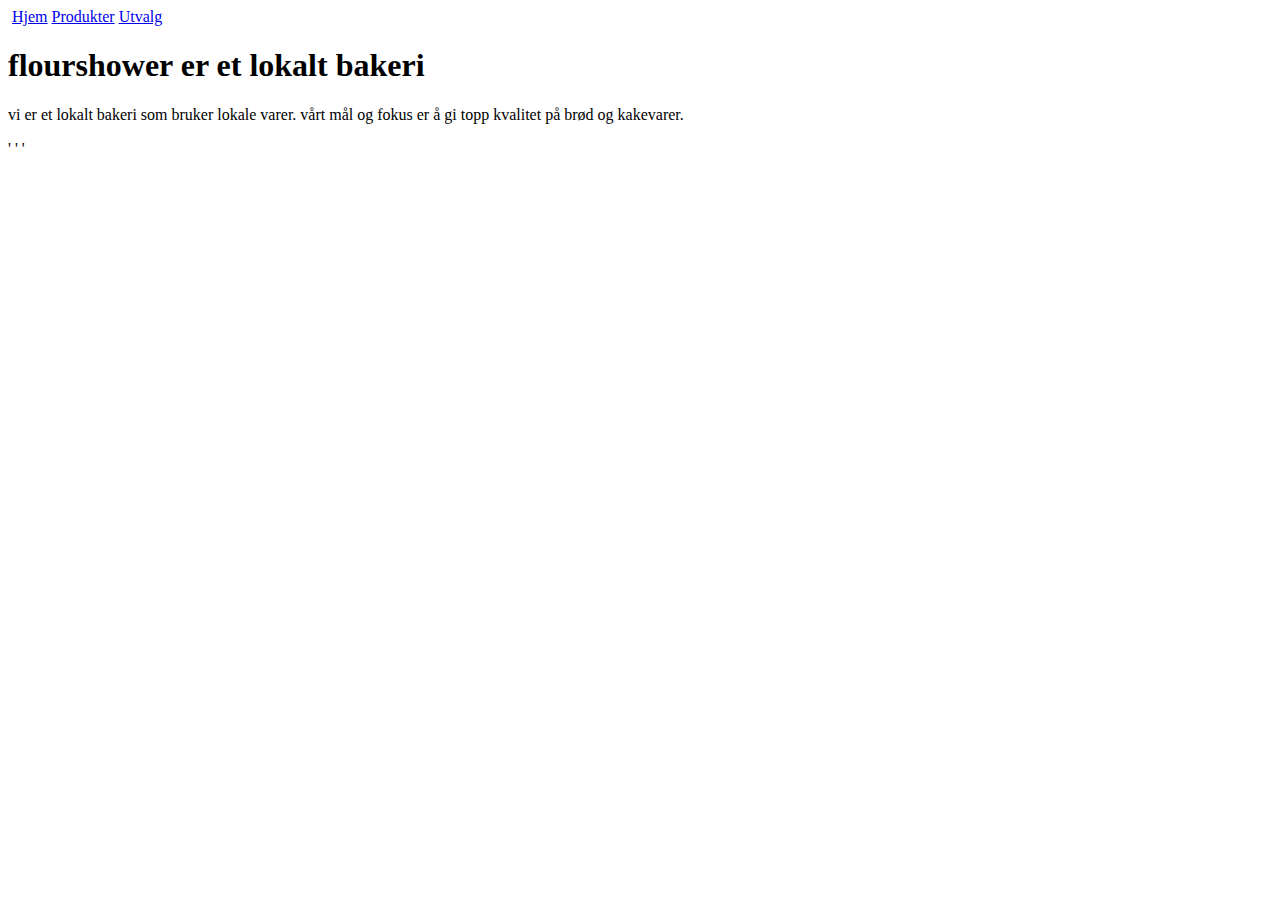
==== nettbutikk/templates/index.html @ b8e47dfe "NY" ====
<html lang="en">
<head>
    <meta charset="UTF-8">
    <meta http-equiv="X-UA-Compatible" content="IE=edge">
    <meta name="viewport" content="width=device-width, initial-scale=1.0">
    <link rel="stylesheet" href="/static/css/main.css" />
    <title>Hjem</title>
</head>
<body>
    <div class="header">
        <header>
          <img src="/static/img/flourshower(1).jpg" alt="">
          <a href="/index.html">Hjem</a>
          <a href="/produkter.html">Produkter</a>
          <a href="/">Utvalg</a>
        </header>
      </div>

    <h1>flourshower er et lokalt bakeri</h1>
    <p>vi er et lokalt bakeri som bruker lokale varer. vårt mål og fokus er å gi topp kvalitet på brød og kakevarer.</p>
    
</body>
</html>



'



'



'
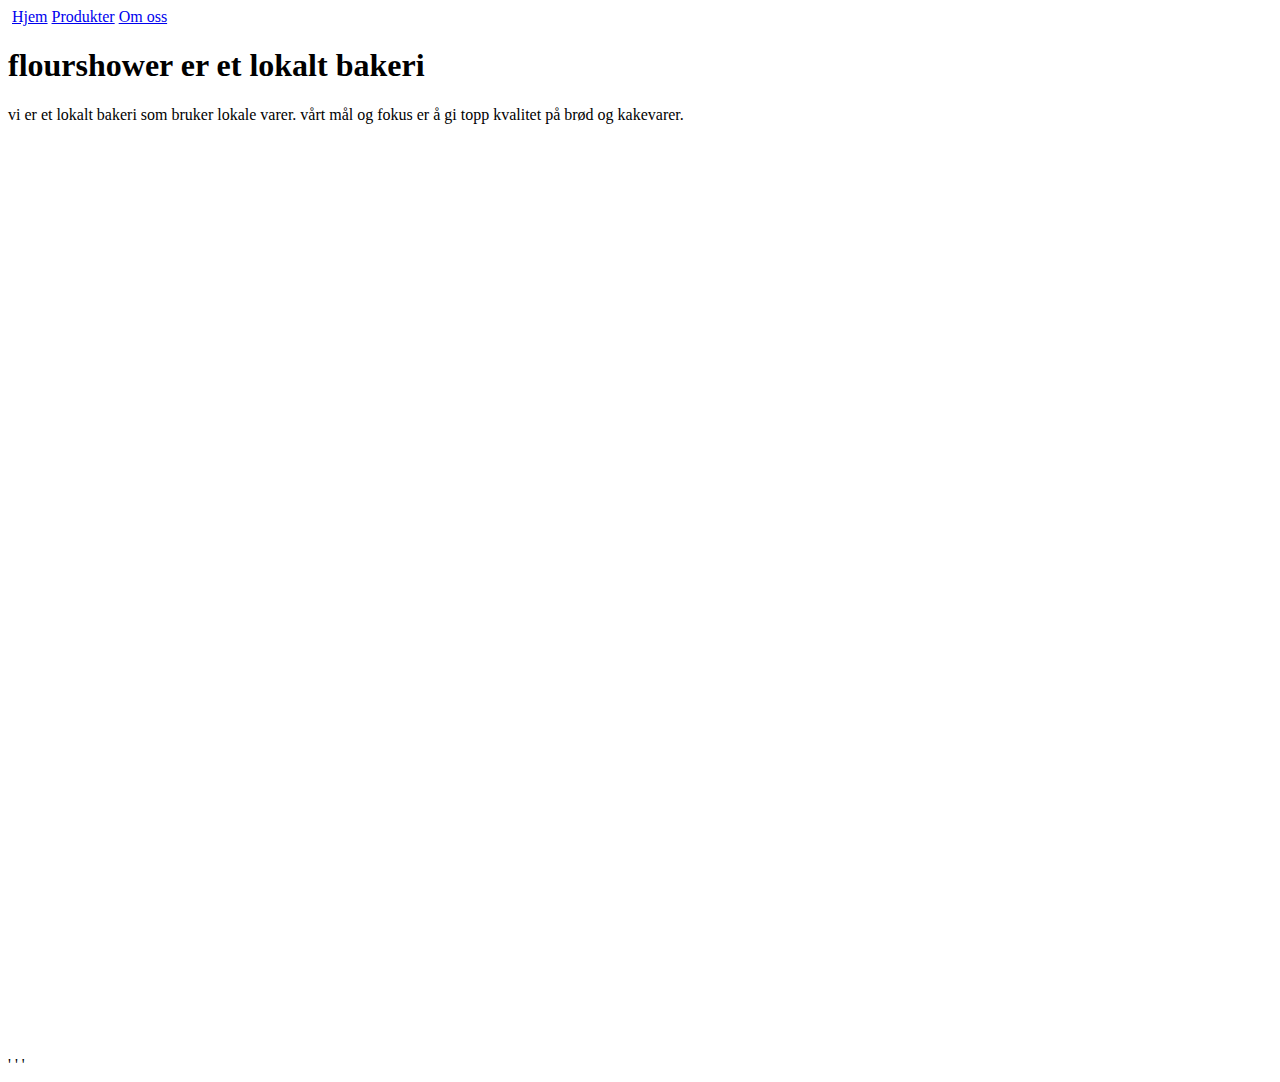
==== commit 9a8bf4f7: "nyaste" ====
--- a/nettbutikk/templates/index.html
+++ b/nettbutikk/templates/index.html
@@ -9,15 +9,22 @@
 <body>
     <div class="header">
         <header>
-          <img src="/static/img/flourshower(1).jpg" alt="">
-          <a href="/index.html">Hjem</a>
-          <a href="/produkter.html">Produkter</a>
-          <a href="/">Utvalg</a>
+          <img src="/static/img/logo.png" alt="">
+          <a href="/">Hjem</a>
+          <a href="/produkter/relevans/DESC">Produkter</a>
+          <a href="/info">Om oss</a>
         </header>
       </div>
 
-    <h1>flourshower er et lokalt bakeri</h1>
-    <p>vi er et lokalt bakeri som bruker lokale varer. vårt mål og fokus er å gi topp kvalitet på brød og kakevarer.</p>
+    <div class="forside">
+      <h1>flourshower er et lokalt bakeri</h1>
+      <p>vi er et lokalt bakeri som bruker lokale varer. vårt mål og fokus er å gi topp kvalitet på brød og kakevarer.</p>
+
+    </div>
+    <p style="text-align: center;"><iframe src="https://maps.google.com/maps?q=bakeri%20hell&t=&z=13&ie=UTF8&iwloc=&output=embed" width="1200" height="900" frameborder="0"></iframe></p>
+
+   
+    
     
 </body>
 </html>
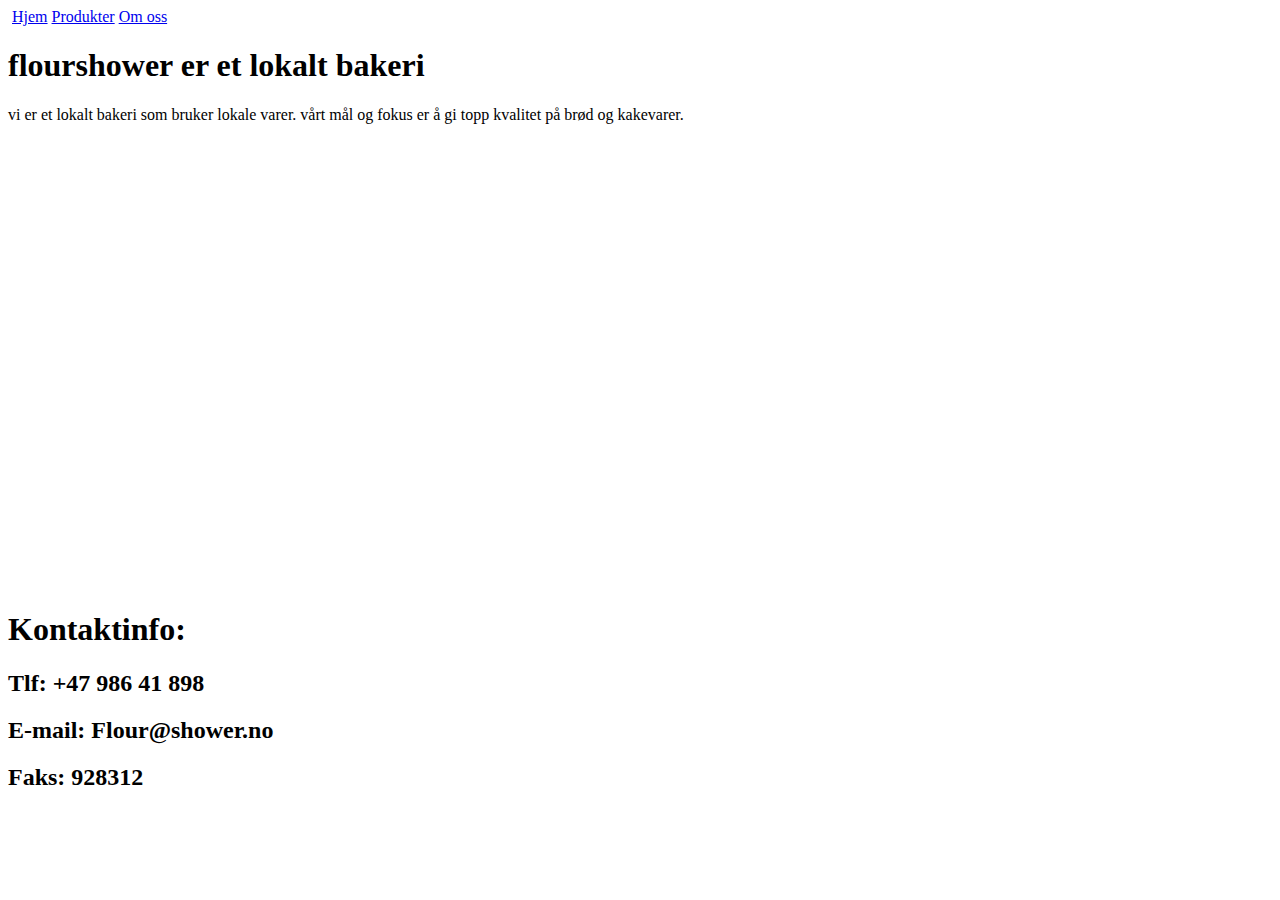
==== commit 22e91215: "Helt nyeste no" ====
--- a/nettbutikk/templates/index.html
+++ b/nettbutikk/templates/index.html
@@ -7,21 +7,29 @@
     <title>Hjem</title>
 </head>
 <body>
-    <div class="header">
-        <header>
-          <img src="/static/img/logo.png" alt="">
-          <a href="/">Hjem</a>
-          <a href="/produkter/relevans/DESC">Produkter</a>
-          <a href="/info">Om oss</a>
-        </header>
-      </div>
+  <div class="header">
+    <header>
+      <img src="/static/img/logo.png" alt="">
+      <a href="/">Hjem</a>
+      <a href="/produkter/relevans/DESC">Produkter</a>
+      <a href="/info">Om oss</a>
+    </header>
+  </div>
 
     <div class="forside">
       <h1>flourshower er et lokalt bakeri</h1>
       <p>vi er et lokalt bakeri som bruker lokale varer. vårt mål og fokus er å gi topp kvalitet på brød og kakevarer.</p>
 
     </div>
-    <p style="text-align: center;"><iframe src="https://maps.google.com/maps?q=bakeri%20hell&t=&z=13&ie=UTF8&iwloc=&output=embed" width="1200" height="900" frameborder="0"></iframe></p>
+    <p style="text-align: center;"><iframe src="https://maps.google.com/maps?q=bakeri%20hell&t=&z=13&ie=UTF8&iwloc=&output=embed" width="600" height="450" frameborder="0"></iframe></p>
+  
+
+  <footer>
+    <h1>Kontaktinfo:</h1>
+    <h2>Tlf: +47 986 41 898</h2>
+    <h2>E-mail: Flour@shower.no</h2>
+    <h2>Faks: 928312</h2>
+  </footer>
 
    
     
@@ -30,13 +38,3 @@
 </html>
 
 
-
-'
-
-
-
-'
-
-
-
-'